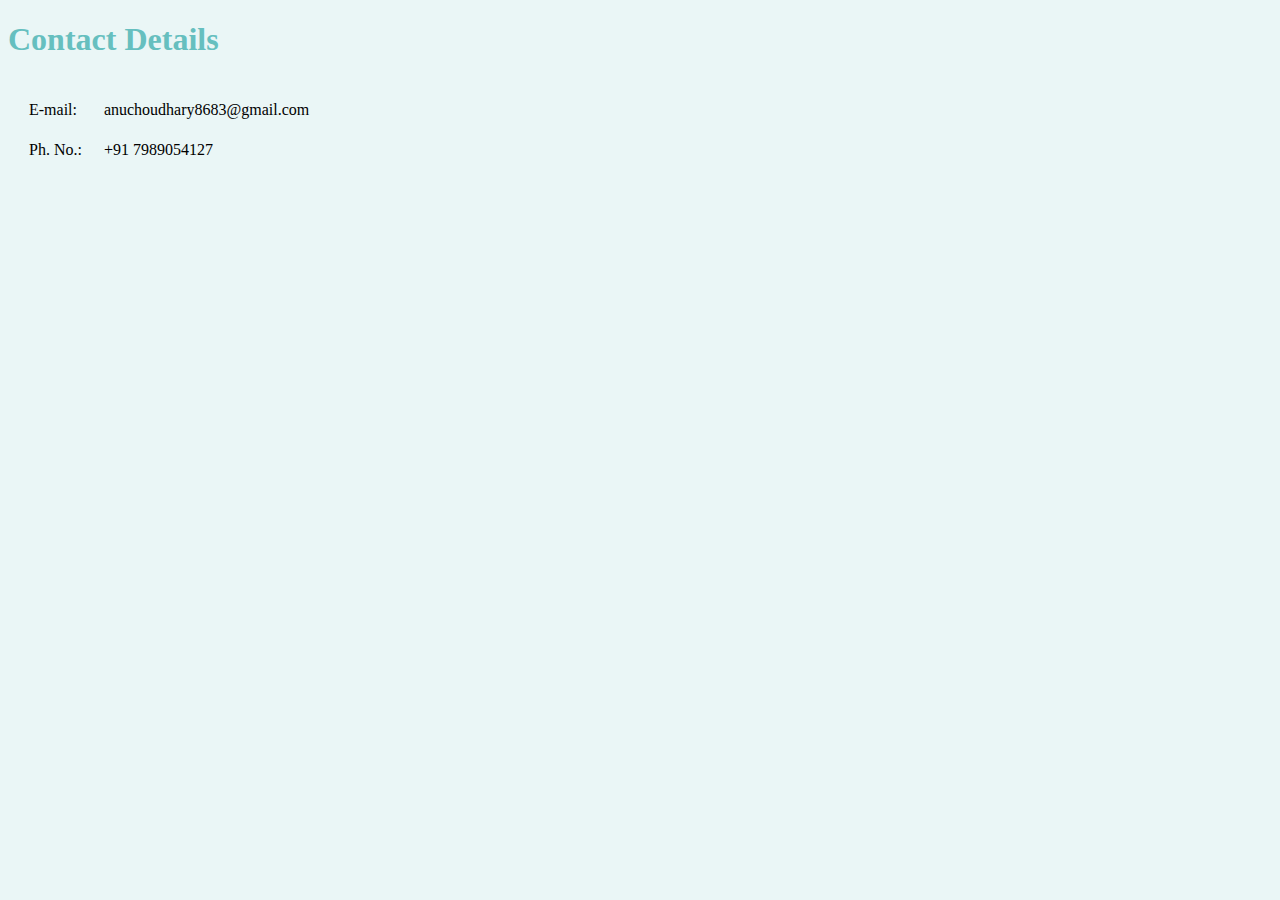
==== contact.html @ d7a34f24 "initial cv files" ====
<!DOCTYPE html>
<html>

<head>
    <meta charset="utf-8">
    <title>Contact Me - Anu Choudhary</title>
    <link rel="stylesheet" href="styles.css">
</head>

<body>
    <h1>Contact Details</h1>
    <table cellspacing="20">
        <tr>
            <td>E-mail:</td>
            <td>anuchoudhary8683@gmail.com</td>
        </tr>
        <tr>
            <td>Ph. No.:</td>
            <td>+91 7989054127</td>
        </tr>
    </table>
</body>

</html>
---- styles.css ----
body {
    background-color: #eaf6f6;
}

hr {
    border-style: dotted none none none;
    border-color: grey;
    border-width: 7px;
    width: 7%;
}

h3,
h1,
h2 {
    color: #66bfbf;
}

div {
    background-color: whitesmoke;
}
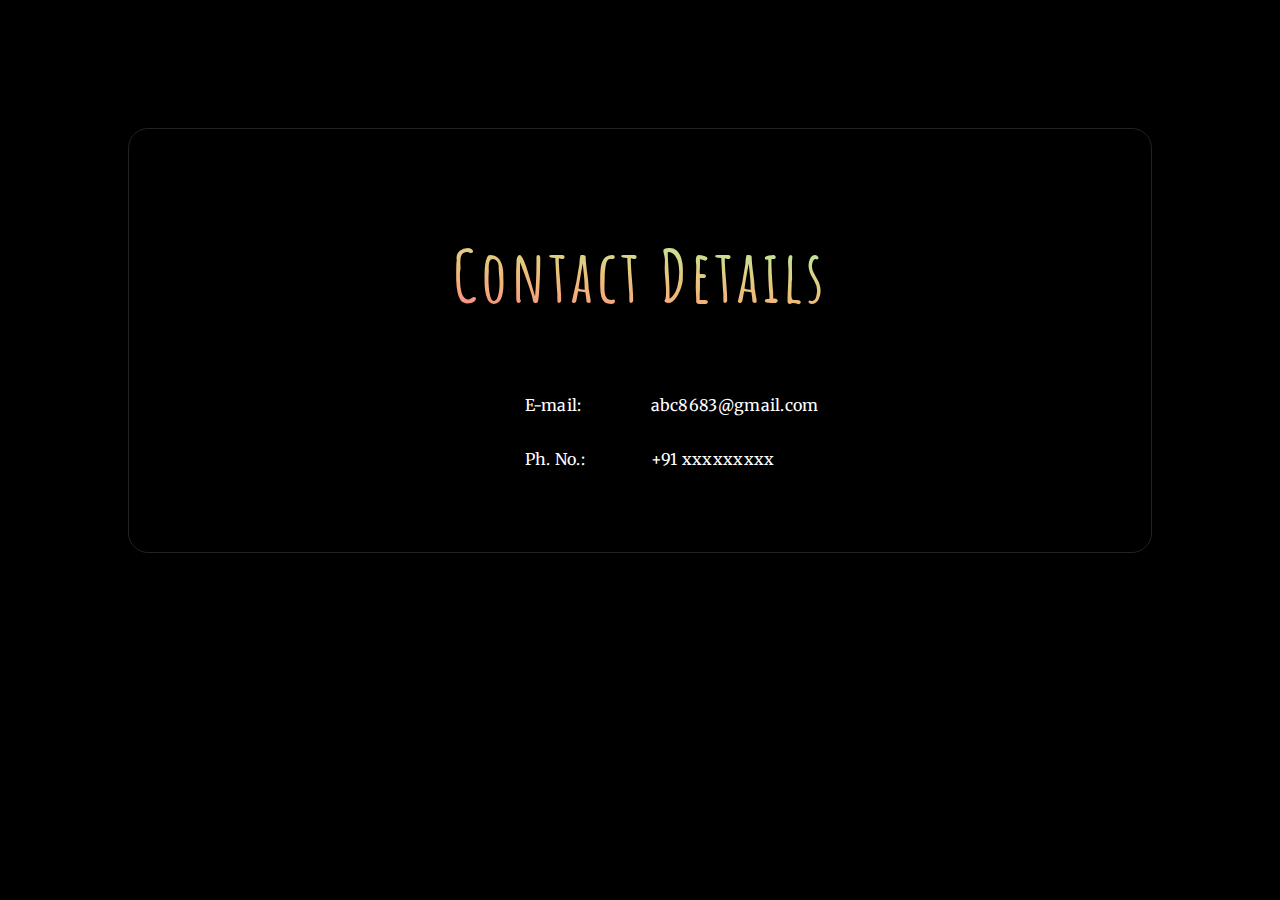
==== commit a3f8627d: "Add files via upload" ====
--- a/contact.html
+++ b/contact.html
@@ -3,22 +3,32 @@
 
 <head>
     <meta charset="utf-8">
-    <title>Contact Me - Anu Choudhary</title>
-    <link rel="stylesheet" href="styles.css">
+    <title>Anu Choudhary | Resume | Contact Me</title>
+    <!--<link rel="stylesheet" href="styles.css">-->
+    <link rel="stylesheet" href="newcss.css">
+    <link rel="icon" href="favicon1.ico">
+    <link rel="preconnect" href="https://fonts.gstatic.com">
+    <link rel="preconnect" href="https://fonts.gstatic.com">
+    <link rel="preconnect" href="https://fonts.gstatic.com">
+    <link rel="preconnect" href="https://fonts.gstatic.com">
+    <link href="https://fonts.googleapis.com/css2?family=Amatic+SC:wght@700&family=Merriweather&family=Montserrat:wght@200&family=Source+Code+Pro:wght@300&display=swap" rel="stylesheet">
 </head>
 
 <body>
-    <h1>Contact Details</h1>
-    <table cellspacing="20">
-        <tr>
-            <td>E-mail:</td>
-            <td>anuchoudhary8683@gmail.com</td>
-        </tr>
-        <tr>
-            <td>Ph. No.:</td>
-            <td>+91 7989054127</td>
-        </tr>
-    </table>
+    <div class="contact">
+        <h1>Contact Details</h1>
+        <table cellspacing="20" class="ct">
+            <tr>
+                <td>E-mail:</td>
+                <td>abc8683@gmail.com</td>
+            </tr>
+            <tr>
+                <td>Ph. No.:</td>
+                <td>+91 xxxxxxxxx</td>
+            </tr>
+        </table>
+    </div>
+
 </body>
 
 </html>--- a/styles.css
+++ b/styles.css
@@ -1,20 +1,152 @@
-body {
-    background-color: #eaf6f6;
-}
-
-hr {
-    border-style: dotted none none none;
-    border-color: grey;
-    border-width: 7px;
-    width: 7%;
-}
-
-h3,
-h1,
-h2 {
-    color: #66bfbf;
-}
-
-div {
-    background-color: whitesmoke;
-}+            body {
+                background-color: #252a34;
+                color: #eeeeee;
+                margin: 0;
+                text-align: center;
+                font-family: 'Merriweather', serif;
+                line-height: 2;
+            }
+            
+            hr {
+                border: dotted grey 6px;
+                border-bottom: none;
+                width: 4%;
+                margin: 100px auto;
+            }
+            
+            h3,
+            h1,
+            h2 {
+                /*color: #eeeeee;*/
+                background-color: #f89f83;
+                font-family: 'Montserrat', sans-serif;
+                background-image: conic-gradient(#bc6ea3, #f89f83);
+                background-image: linear-gradient(#bc6ea3, #f89f83);
+                -webkit-background-clip: text;
+                -moz-background-clip: text;
+                -webkit-text-fill-color: transparent;
+                -moz-text-fill-color: transparent;
+            }
+            
+            h2 {
+                margin-bottom: 40px;
+            }
+            
+            h3 {
+                margin-top: 30px;
+            }
+            
+            h1 {
+                /*font-family: 'Sacramento', cursive;*/
+                font-family: 'Amatic SC', cursive;
+                letter-spacing: 4px;
+                font-size: 4.5em;
+                line-height: 120%;
+                margin: 50px auto 50px auto;
+            }
+            
+            p {
+                font-weight: normal;
+            }
+            
+            .about {
+                height: 750px;
+                position: relative;
+                top: 300px;
+            }
+            
+            .contact {
+                position: relative;
+                top: 100px;
+                right: 5px;
+            }
+            
+            .education {
+                position: relative;
+                top: 100px;
+            }
+            
+            .skills {
+                position: relative;
+                top: 200px;
+            }
+            
+            .projects {
+                position: relative;
+                top: 300px;
+                width: 50%;
+                margin: auto;
+            }
+            
+            .achievements {
+                position: relative;
+                top: 400px;
+            }
+            
+            .languages {
+                position: relative;
+                top: 500px;
+            }
+            
+            .achievements-1 {
+                width: 60%;
+                margin: auto;
+                text-align: left;
+            }
+            
+            .mart {
+                margin-right: 275px;
+            }
+            
+            .table {
+                width: 50%;
+                position: relative;
+                margin: auto 40%;
+                text-align: left;
+            }
+            
+            .table-skills {
+                width: 30%;
+                position: relative;
+                margin: auto;
+                text-align: left;
+            }
+            
+            .table-languages {
+                width: 50%;
+                margin: auto 650px auto 670px;
+                text-align: left;
+            }
+            
+            .contact {
+                padding-bottom: 50px;
+            }
+            
+            .btn {
+                background: #ad477e;
+                background-image: -webkit-linear-gradient(top, #ad477e, #7499b0);
+                background-image: -moz-linear-gradient(top, #ad477e, #7499b0);
+                background-image: -ms-linear-gradient(top, #ad477e, #7499b0);
+                background-image: -o-linear-gradient(top, #ad477e, #7499b0);
+                background-image: linear-gradient(to bottom, #ad477e, #7499b0);
+                -webkit-border-radius: 8;
+                -moz-border-radius: 8;
+                border-radius: 8px;
+                text-shadow: 1px 1px 3px #666666;
+                font-family: 'Merriweather', serif;
+                color: #ffffff;
+                font-size: 20px;
+                padding: 10px 20px 10px 20px;
+                text-decoration: none;
+            }
+            
+            .btn:hover {
+                background: #bcc6cc;
+                background-image: -webkit-linear-gradient(top, #bcc6cc, #4b718a);
+                background-image: -moz-linear-gradient(top, #bcc6cc, #4b718a);
+                background-image: -ms-linear-gradient(top, #bcc6cc, #4b718a);
+                background-image: -o-linear-gradient(top, #bcc6cc, #4b718a);
+                background-image: linear-gradient(to bottom, #bcc6cc, #4b718a);
+                text-decoration: none;
+            }
+            
--- a/newcss.css
+++ b/newcss.css
@@ -0,0 +1,212 @@
+body {
+    /*#1b2021*/
+    background-color: #000000;
+    color: #fff;
+    line-height: 2;
+    font-family: 'Merriweather', serif;
+    text-align: center;
+    letter-spacing: 0.3px;
+    margin: 0%;
+}
+
+h1,
+h2,
+h3 {
+    color: #fff;
+    background-image: linear-gradient(to right top, #d16ba5, #e67696, #f38688, #f7997f, #f6ae7c, #edbd7a, #e1cc80, #d2da8c, #b9e59c, #9deeb4, #7ff5d1, #5ffbf1);
+    -webkit-background-clip: text;
+    -moz-background-clip: text;
+    -webkit-text-fill-color: transparent;
+    -moz-text-fill-color: transparent;
+}
+
+h1 {
+    font-family: 'Amatic SC', cursive;
+    letter-spacing: 4px;
+    font-size: 4.5em;
+    line-height: 120%;
+    font-weight: 1000px;
+    font-weight: bolder;
+}
+
+h2 {
+    font-size: 2em;
+    margin-bottom: 50px;
+}
+
+hr {
+    border: dotted grey 7px;
+    border-bottom: none;
+    width: 5%;
+    margin: 50px auto;
+}
+
+p {
+    font-size: 1.1em;
+    line-height: 1.7;
+    margin-top: 0;
+}
+
+.hello {
+    font-size: 15px;
+}
+
+.about {
+    margin-top: 200px;
+    height: auto;
+    /*margin: 300px auto 250px auto;*/
+    position: relative;
+    margin-bottom: 350px;
+}
+
+
+/*.mart {
+    margin-right: 290px;
+}
+
+.table {
+    text-align: left;
+    width: 50%;
+    position: relative;
+    margin-left: 590px;
+}*/
+
+.achievements-1 {
+    width: auto;
+    text-align: left;
+}
+
+.proj {
+    width: 50%;
+    position: relative;
+    margin-left: 25%;
+    text-align: left;
+}
+
+
+/*.btn {
+    background: #c48416;
+    background-image: -webkit-linear-gradient(top, #c48416, #e86a6a);
+    background-image: -moz-linear-gradient(top, #c48416, #e86a6a);
+    background-image: -ms-linear-gradient(top, #c48416, #e86a6a);
+    background-image: -o-linear-gradient(top, #c48416, #e86a6a);
+    background-image: linear-gradient(to bottom, #c48416, #e86a6a);
+    -webkit-border-radius: 12;
+    -moz-border-radius: 12;
+    border-radius: 12px;
+    font-family: 'Merriweather', serif;
+    color: #000000;
+    font-size: 20px;
+    padding: 10px 20px 10px 20px;
+    text-decoration: none;
+}
+
+.btn:hover {
+    background: #8d9499;
+    background-image: -webkit-linear-gradient(top, #8d9499, #b3b9bd);
+    background-image: -moz-linear-gradient(top, #8d9499, #b3b9bd);
+    background-image: -ms-linear-gradient(top, #8d9499, #b3b9bd);
+    background-image: -o-linear-gradient(top, #8d9499, #b3b9bd);
+    background-image: linear-gradient(to bottom, #8d9499, #b3b9bd);
+    text-decoration: none;
+}
+*/
+
+.header-hr {
+    border: solid #000000;
+    width: 100%;
+    border-bottom: none;
+}
+
+.header {
+    text-align: left;
+    margin: 0;
+    padding: 0;
+}
+
+.header li {
+    list-style-type: none;
+    display: inline-block;
+    margin-right: 20px;
+    font-size: 2em;
+    line-height: 2;
+    font-family: 'Amatic SC', cursive;
+    letter-spacing: 0.5px;
+}
+
+li {
+    list-style-type: none;
+}
+
+a {
+    color: #fff;
+    text-decoration: none;
+}
+
+a:hover {
+    background-image: linear-gradient(to right top, #d16ba5, #e67696, #f38688, #f7997f, #f6ae7c, #edbd7a, #e1cc80, #d2da8c, #b9e59c, #9deeb4, #7ff5d1, #5ffbf1);
+    -webkit-background-clip: text;
+    -moz-background-clip: text;
+    -webkit-text-fill-color: transparent;
+    -moz-text-fill-color: transparent;
+}
+
+.ed-1 {
+    width: 47%;
+    background-color: #222;
+    border: 1px solid #222;
+    position: relative;
+    border-radius: 20px;
+    margin-left: 5%;
+    margin-bottom: 2%;
+    padding: 1em;
+}
+
+.ed-2 {
+    width: 50%;
+    background-color: #222;
+    border: 1px solid #222;
+    position: relative;
+    border-radius: 20px;
+    margin-left: 25%;
+    margin-bottom: 2%;
+    padding: 1em;
+}
+
+.ed-3 {
+    width: 50%;
+    background-color: #222;
+    border: 1px solid #222;
+    position: relative;
+    margin-left: 45%;
+    border-radius: 20px;
+    padding: 1em;
+    margin-bottom: 250px;
+}
+
+.skills {
+    text-align: centre;
+    border: 1px solid #222;
+    position: relative;
+    margin: 10%;
+    border-radius: 20px;
+    padding: 3.5em;
+}
+
+.table-skills,
+.ct {
+    text-align: left;
+    width: 50%;
+    margin-left: 35%;
+}
+
+.achievements,
+.contact,
+.projects {
+    text-align: centre;
+    border: 1px solid #222;
+    position: relative;
+    margin: 10%;
+    border-radius: 20px;
+    padding: 3.5em;
+}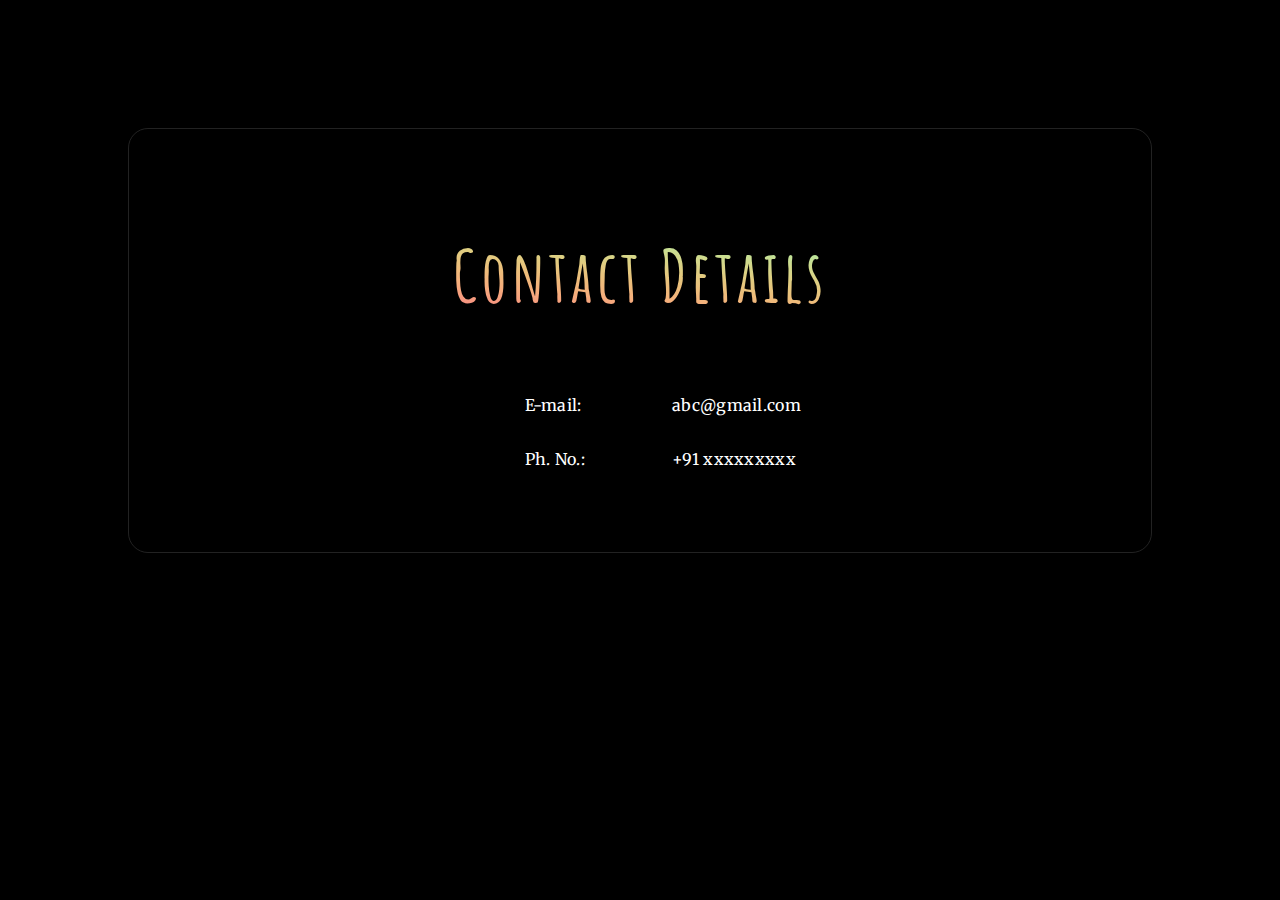
==== commit bf95fa79: "Add files via upload" ====
--- a/contact.html
+++ b/contact.html
@@ -20,7 +20,7 @@
         <table cellspacing="20" class="ct">
             <tr>
                 <td>E-mail:</td>
-                <td>abc8683@gmail.com</td>
+                <td>abc@gmail.com</td>
             </tr>
             <tr>
                 <td>Ph. No.:</td>
